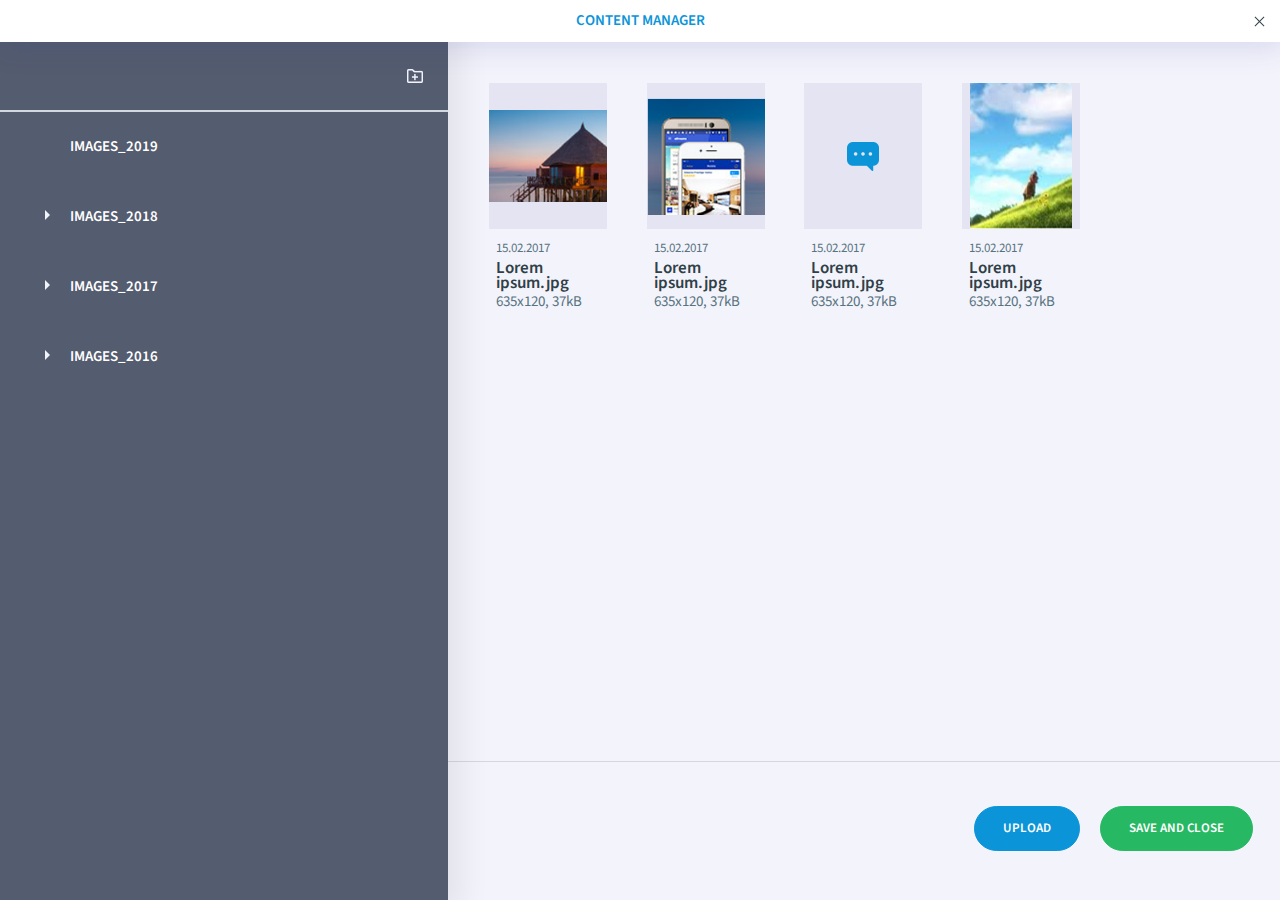
==== choose_img.html @ 53bb7598 "Moved all stuff to root folder." ====
<!DOCTYPE html>
<html lang="en">
<head>
  <meta charset="UTF-8">
  <meta name="viewport" content="width=device-width, initial-scale=1.0">
  <title>Choose Image</title>
  <!--style files-->
  <link rel="stylesheet" href="stylesheets/imcms-imports_files.css">
  <!--jquery-->
  <script
      src="https://code.jquery.com/jquery-1.12.4.min.js"
      integrity="sha256-ZosEbRLbNQzLpnKIkEdrPv7lOy9C27hHQ+Xp8a4MxAQ="
      crossorigin="anonymous"></script>
  <script src="libs/jquery.mask.min.js"></script>
</head>
<body>

<div class="imcms-content-manager">

  <div class="imcms-content-manager__head imcms-head">
    <div class="imcms-head__title imcms-title">content manager</div>
    <button type="button" class="imcms-button imcms-button--close"></button>
  </div>

  <div class="imcms-content-manager__left-side imcms-left-side">
    <div class="imcms-main-folders-controls">
      <button type="button" id="closeFolders" class="imcms-button imcms-button--close"></button>
      <div class="imcms-main-folders-controls__control imcms-control imcms-control--create"></div>
    </div>
  </div>

  <div class="imcms-content-manager__right-side imcms-right-side">
    <div class="imcms-choose-img-wrap" data-img-id="1">
      <div class="imcms-choose-img"></div>
      <div class="imcms-choose-img-description">
        <div class="imcms-choose-img-description__date">15.02.2017</div>
        <button type="button"
                class="imcms-choose-img-description__button imcms-button imcms-button--close"></button>
        <div class="imcms-choose-img-description__img-title imcms-title">Lorem ipsum.jpg</div>
        <div class="imcms-choose-img-description__img-size">635x120, 37kB</div>
      </div>
    </div>

    <div class="imcms-choose-img-wrap" data-img-id="2">
      <div class="imcms-choose-img" style="background-image: url('img/choose_img/img2.png')"></div>
      <div class="imcms-choose-img-description">
        <div class="imcms-choose-img-description__date">15.02.2017</div>
        <button type="button"
                class="imcms-choose-img-description__button imcms-button imcms-button--close"></button>
        <div class="imcms-choose-img-description__img-title imcms-title">Lorem ipsum.jpg</div>
        <div class="imcms-choose-img-description__img-size">635x120, 37kB</div>
      </div>
    </div>

    <div class="imcms-choose-img-wrap" data-img-id="3">
      <div class="imcms-choose-img"
           style="background-image: url('img/choose_img/img3.png'); background-size: auto"></div>
      <div class="imcms-choose-img-description">
        <div class="imcms-choose-img-description__date">15.02.2017</div>
        <button type="button"
                class="imcms-choose-img-description__button imcms-button imcms-button--close"></button>
        <div class="imcms-choose-img-description__img-title imcms-title">Lorem ipsum.jpg</div>
        <div class="imcms-choose-img-description__img-size">635x120, 37kB</div>
      </div>
    </div>

    <div class="imcms-choose-img-wrap" data-img-id="4">
      <div class="imcms-choose-img" style="background-image: url('img/choose_img/img4.png');"></div>
      <div class="imcms-choose-img-description">
        <div class="imcms-choose-img-description__date">15.02.2017</div>
        <button type="button"
                class="imcms-choose-img-description__button imcms-button imcms-button--close"></button>
        <div class="imcms-choose-img-description__img-title imcms-title">Lorem ipsum.jpg</div>
        <div class="imcms-choose-img-description__img-size">635x120, 37kB</div>
      </div>
    </div>
  </div>
  <div class="imcms-content-manager__footer imcms-footer imcms-buttons">
    <button type="button" id="openCloseFolders" class="imcms-button--neutral imcms-button" data-state="close">Show
      folders
    </button>
    <button type="button" class="imcms-button--positive imcms-button">Upload</button>
    <button type="button" class="imcms-button--save imcms-button">Save and close</button>
  </div>
</div>


</body>
<script src="scripts/imcms_main.js"></script>
<script src="scripts/imcms_select.js"></script>
<script src="scripts/imcms_numberbox.js"></script>
<script src="scripts/imcms_button.js"></script>
<script src="scripts/imcms_date_picker.js"></script>
<script src="scripts/imcms_calendar.js"></script>
<script src="scripts/imcms_time_picker.js"></script>
<script src="scripts/imcms_keyword.js"></script>
<script src="scripts/admin/imcms_admin_panel.js"></script>
<script src="scripts/admin/imcms_pop_up.js"></script>
<script src="scripts/choose_img/imcms_folders.js"></script>
<script src="scripts/choose_img/imcms_choose_img.js"></script>
<script src="scripts/choose_img/imcms_content_manager.js"></script>
<script src="scripts/image_editor/imcms_image_editor.js"></script>
<script src="scripts/image_editor/imcms_image_editor_bottom_panel.js"></script>
<script src="scripts/image_editor/imcms_image_editor_crop.js"></script>
<script src="scripts/menu_editor/imcms_menu_editor.js"></script>


<script src="scripts/modal_window/imcms_modal_window.js"></script>

<script src="scripts/REST/imcms_rest.js"></script>


<script src="scripts/imcms_initialize.js"></script>
</html>
---- stylesheets/imcms-imports_files.css ----
@import url("imcms-reset.css");
@import url("imcms-main.css");
@import url("grid/imcms-grid.css");
@import url("imcms-access_tabs_page.css");
@import url("imcms-button.css");
@import url("imcms-buttons.css");
@import url("imcms-calendar.css");
@import url("imcms-checkboxes.css");
@import url("imcms-checkbox.css");
@import url("imcms-choose_file.css");
@import url("imcms-date_picker.css");
@import url("imcms-time_picker.css");
@import url("imcms-date_time.css");
@import url("imcms-input.css");
@import url("imcms-field.css");
@import url("imcms-flag.css");
@import url("imcms-flags.css");
@import url("imcms-fonts.css");
@import url("imcms-form.css");
@import url("imcms-messages.css");
@import url("imcms-head.css");
@import url("imcms-keyword.css");
@import url("imcms-label.css");
@import url("imcms-number_box.css");
@import url("imcms-placeholder.css");
@import url("imcms-pop_up_modal.css");
@import url("imcms-radio.css");
@import url("imcms-radios.css");
@import url("imcms-scrollbar.css");
@import url("imcms-select.css");
@import url("imcms-space-around-inputs.css");
@import url("imcms-switch.css");
@import url("imcms-switches.css");
@import url("imcms-tabs.css");
@import url("imcms-text_area.css");
@import url("imcms-text_box.css");
@import url("imcms-grid.css");
@import url("imcms-sides.css");
@import url("admin/imcms-admin_panel.css");
@import url("admin/imcms-menu.css");
@import url("choose_img/imcms-content_manager.css");
@import url("choose_img/imcms-folders.css");
@import url("choose_img/imcms-folder.css");
@import url("choose_img/imcms-choose_img.css");
@import url("imcms-controls.css");
@import url("imcms-control.css");
@import url("image_editor/imcms-image_editor.css");
@import url("image_editor/imcms-image-characteristics.css");
@import url("image_editor/imcms-editable-img.css");
@import url("image_editor/imcms-crop-area.css");
@import url("image_editor/imcms-editable-controls-area.css");
@import url("image_editor/imcms-editable-img-controls.css");
@import url("image_editor/imcms-edit-size.css");
@import url("image_editor/imcms-edit-image.css");
@import url("image_editor/imcms-advanced-mode.css");
@import url("image_editor/imcms-image-editor-MEDIA.css");
@import url("modal_window/imcms-modal_window.css");
@import url("menu_editor/imcms-menu_editor.css");
@import url("menu_editor/imcms-edit-menu-list.css");
@import url("menu_editor/imcms-menu_items.css");
@import url("menu_editor/imcms-menu_item.css");
@import url("menu_editor/imcms-menu_list.css");
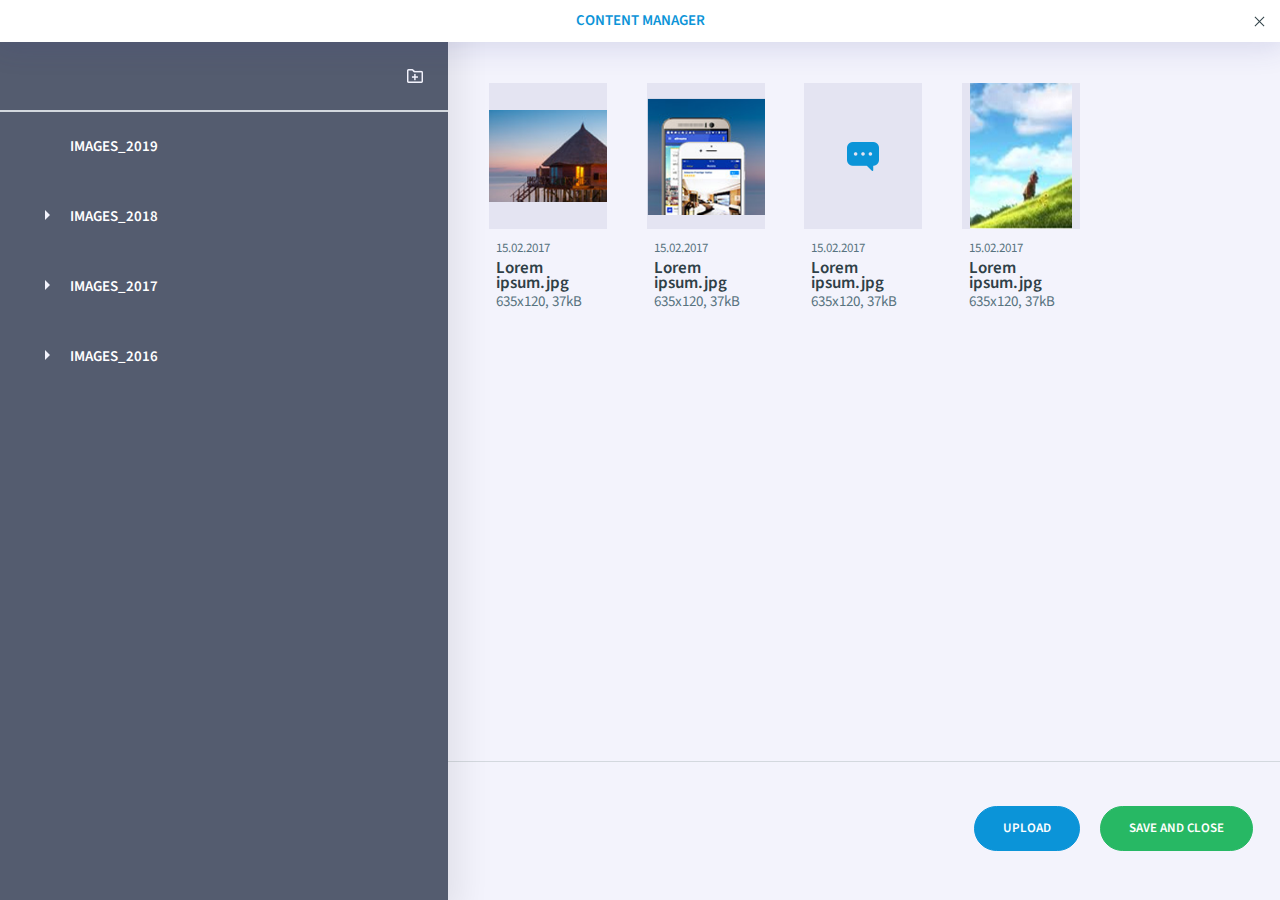
==== commit aea46e3b: "added last changes from old repository" ====
--- a/choose_img.html
+++ b/choose_img.html
@@ -1,87 +1,87 @@
 <!DOCTYPE html>
 <html lang="en">
 <head>
-  <meta charset="UTF-8">
-  <meta name="viewport" content="width=device-width, initial-scale=1.0">
-  <title>Choose Image</title>
-  <!--style files-->
-  <link rel="stylesheet" href="stylesheets/imcms-imports_files.css">
-  <!--jquery-->
-  <script
-      src="https://code.jquery.com/jquery-1.12.4.min.js"
-      integrity="sha256-ZosEbRLbNQzLpnKIkEdrPv7lOy9C27hHQ+Xp8a4MxAQ="
-      crossorigin="anonymous"></script>
-  <script src="libs/jquery.mask.min.js"></script>
+    <meta charset="UTF-8">
+    <meta name="viewport" content="width=device-width, initial-scale=1.0">
+    <title>Choose Image</title>
+    <!--style files-->
+    <link rel="stylesheet" href="stylesheets/imcms-imports_files.css">
+    <!--jquery-->
+    <script
+            src="https://code.jquery.com/jquery-1.12.4.min.js"
+            integrity="sha256-ZosEbRLbNQzLpnKIkEdrPv7lOy9C27hHQ+Xp8a4MxAQ="
+            crossorigin="anonymous"></script>
+    <script src="libs/jquery.mask.min.js"></script>
 </head>
 <body>
 
 <div class="imcms-content-manager">
 
-  <div class="imcms-content-manager__head imcms-head">
-    <div class="imcms-head__title imcms-title">content manager</div>
-    <button type="button" class="imcms-button imcms-button--close"></button>
-  </div>
-
-  <div class="imcms-content-manager__left-side imcms-left-side">
-    <div class="imcms-main-folders-controls">
-      <button type="button" id="closeFolders" class="imcms-button imcms-button--close"></button>
-      <div class="imcms-main-folders-controls__control imcms-control imcms-control--create"></div>
-    </div>
-  </div>
-
-  <div class="imcms-content-manager__right-side imcms-right-side">
-    <div class="imcms-choose-img-wrap" data-img-id="1">
-      <div class="imcms-choose-img"></div>
-      <div class="imcms-choose-img-description">
-        <div class="imcms-choose-img-description__date">15.02.2017</div>
-        <button type="button"
-                class="imcms-choose-img-description__button imcms-button imcms-button--close"></button>
-        <div class="imcms-choose-img-description__img-title imcms-title">Lorem ipsum.jpg</div>
-        <div class="imcms-choose-img-description__img-size">635x120, 37kB</div>
-      </div>
+    <div class="imcms-content-manager__head imcms-head">
+        <div class="imcms-head__title imcms-title">content manager</div>
+        <button type="button" id="goHome" class="imcms-button imcms-button--close"></button>
     </div>
 
-    <div class="imcms-choose-img-wrap" data-img-id="2">
-      <div class="imcms-choose-img" style="background-image: url('img/choose_img/img2.png')"></div>
-      <div class="imcms-choose-img-description">
-        <div class="imcms-choose-img-description__date">15.02.2017</div>
-        <button type="button"
-                class="imcms-choose-img-description__button imcms-button imcms-button--close"></button>
-        <div class="imcms-choose-img-description__img-title imcms-title">Lorem ipsum.jpg</div>
-        <div class="imcms-choose-img-description__img-size">635x120, 37kB</div>
-      </div>
+    <div class="imcms-content-manager__left-side imcms-left-side">
+        <div class="imcms-main-folders-controls">
+            <button type="button" id="closeFolders" class="imcms-button imcms-button--close"></button>
+            <div class="imcms-main-folders-controls__control imcms-control imcms-control--create"></div>
+        </div>
     </div>
 
-    <div class="imcms-choose-img-wrap" data-img-id="3">
-      <div class="imcms-choose-img"
-           style="background-image: url('img/choose_img/img3.png'); background-size: auto"></div>
-      <div class="imcms-choose-img-description">
-        <div class="imcms-choose-img-description__date">15.02.2017</div>
-        <button type="button"
-                class="imcms-choose-img-description__button imcms-button imcms-button--close"></button>
-        <div class="imcms-choose-img-description__img-title imcms-title">Lorem ipsum.jpg</div>
-        <div class="imcms-choose-img-description__img-size">635x120, 37kB</div>
-      </div>
+    <div class="imcms-content-manager__right-side imcms-right-side">
+        <div class="imcms-choose-img-wrap" data-img-id="1">
+            <div class="imcms-choose-img"></div>
+            <div class="imcms-choose-img-description">
+                <div class="imcms-choose-img-description__date">15.02.2017</div>
+                <button type="button"
+                        class="imcms-choose-img-description__button imcms-button imcms-button--close"></button>
+                <div class="imcms-choose-img-description__img-title imcms-title">Lorem ipsum.jpg</div>
+                <div class="imcms-choose-img-description__img-size">635x120, 37kB</div>
+            </div>
+        </div>
+
+        <div class="imcms-choose-img-wrap" data-img-id="2">
+            <div class="imcms-choose-img" style="background-image: url('img/choose_img/img2.png')"></div>
+            <div class="imcms-choose-img-description">
+                <div class="imcms-choose-img-description__date">15.02.2017</div>
+                <button type="button"
+                        class="imcms-choose-img-description__button imcms-button imcms-button--close"></button>
+                <div class="imcms-choose-img-description__img-title imcms-title">Lorem ipsum.jpg</div>
+                <div class="imcms-choose-img-description__img-size">635x120, 37kB</div>
+            </div>
+        </div>
+
+        <div class="imcms-choose-img-wrap" data-img-id="3">
+            <div class="imcms-choose-img"
+                 style="background-image: url('img/choose_img/img3.png'); background-size: auto"></div>
+            <div class="imcms-choose-img-description">
+                <div class="imcms-choose-img-description__date">15.02.2017</div>
+                <button type="button"
+                        class="imcms-choose-img-description__button imcms-button imcms-button--close"></button>
+                <div class="imcms-choose-img-description__img-title imcms-title">Lorem ipsum.jpg</div>
+                <div class="imcms-choose-img-description__img-size">635x120, 37kB</div>
+            </div>
+        </div>
+
+        <div class="imcms-choose-img-wrap" data-img-id="4">
+            <div class="imcms-choose-img" style="background-image: url('img/choose_img/img4.png');"></div>
+            <div class="imcms-choose-img-description">
+                <div class="imcms-choose-img-description__date">15.02.2017</div>
+                <button type="button"
+                        class="imcms-choose-img-description__button imcms-button imcms-button--close"></button>
+                <div class="imcms-choose-img-description__img-title imcms-title">Lorem ipsum.jpg</div>
+                <div class="imcms-choose-img-description__img-size">635x120, 37kB</div>
+            </div>
+        </div>
     </div>
-
-    <div class="imcms-choose-img-wrap" data-img-id="4">
-      <div class="imcms-choose-img" style="background-image: url('img/choose_img/img4.png');"></div>
-      <div class="imcms-choose-img-description">
-        <div class="imcms-choose-img-description__date">15.02.2017</div>
-        <button type="button"
-                class="imcms-choose-img-description__button imcms-button imcms-button--close"></button>
-        <div class="imcms-choose-img-description__img-title imcms-title">Lorem ipsum.jpg</div>
-        <div class="imcms-choose-img-description__img-size">635x120, 37kB</div>
-      </div>
+    <div class="imcms-content-manager__footer imcms-footer imcms-buttons">
+        <button type="button" id="openCloseFolders" class="imcms-button--neutral imcms-button" data-state="close">Show
+            folders
+        </button>
+        <button type="button" class="imcms-button--positive imcms-button">Upload</button>
+        <button type="button" class="imcms-button--save imcms-button">Save and close</button>
     </div>
-  </div>
-  <div class="imcms-content-manager__footer imcms-footer imcms-buttons">
-    <button type="button" id="openCloseFolders" class="imcms-button--neutral imcms-button" data-state="close">Show
-      folders
-    </button>
-    <button type="button" class="imcms-button--positive imcms-button">Upload</button>
-    <button type="button" class="imcms-button--save imcms-button">Save and close</button>
-  </div>
 </div>
 
 
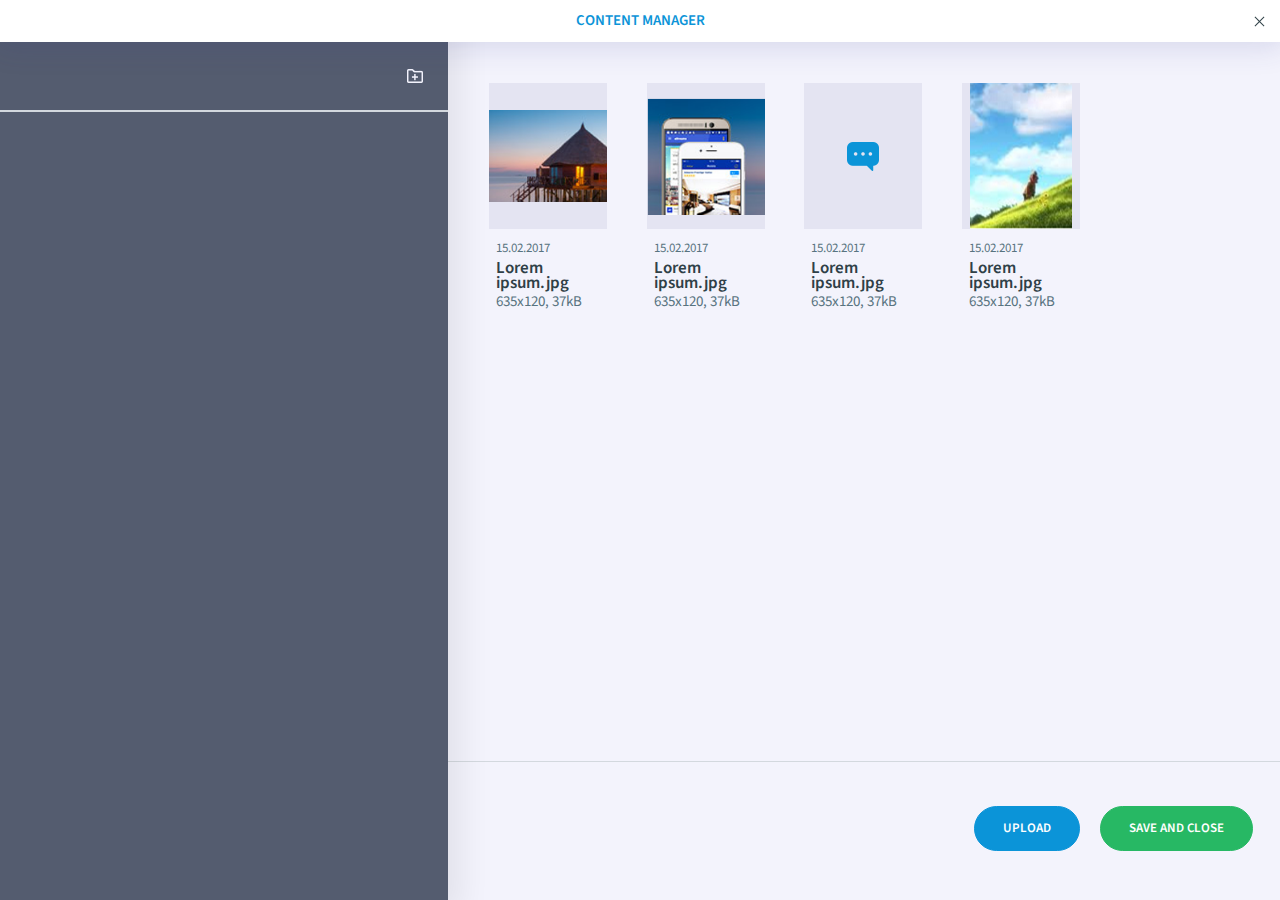
==== commit 269625e6: "- Added jquery-ui to modules loader; - Removed redundant file and imports." ====
--- a/choose_img.html
+++ b/choose_img.html
@@ -6,12 +6,6 @@
     <title>Choose Image</title>
     <!--style files-->
     <link rel="stylesheet" href="stylesheets/imcms-imports_files.css">
-    <!--jquery-->
-    <script
-            src="https://code.jquery.com/jquery-1.12.4.min.js"
-            integrity="sha256-ZosEbRLbNQzLpnKIkEdrPv7lOy9C27hHQ+Xp8a4MxAQ="
-            crossorigin="anonymous"></script>
-    <script src="libs/jquery.mask.min.js"></script>
 </head>
 <body>
 
@@ -87,28 +81,4 @@
 
 </body>
 <script src="scripts/imcms_main.js"></script>
-<script src="scripts/imcms_select.js"></script>
-<script src="scripts/imcms_numberbox.js"></script>
-<script src="scripts/imcms_button.js"></script>
-<script src="scripts/imcms_date_picker.js"></script>
-<script src="scripts/imcms_calendar.js"></script>
-<script src="scripts/imcms_time_picker.js"></script>
-<script src="scripts/imcms_keyword.js"></script>
-<script src="scripts/admin/imcms_admin_panel.js"></script>
-<script src="scripts/admin/imcms_pop_up.js"></script>
-<script src="scripts/choose_img/imcms_folders.js"></script>
-<script src="scripts/choose_img/imcms_choose_img.js"></script>
-<script src="scripts/choose_img/imcms_content_manager.js"></script>
-<script src="scripts/image_editor/imcms_image_editor.js"></script>
-<script src="scripts/image_editor/imcms_image_editor_bottom_panel.js"></script>
-<script src="scripts/image_editor/imcms_image_editor_crop.js"></script>
-<script src="scripts/menu_editor/imcms_menu_editor.js"></script>
-
-
-<script src="scripts/modal_window/imcms_modal_window.js"></script>
-
-<script src="scripts/REST/imcms_rest.js"></script>
-
-
-<script src="scripts/imcms_initialize.js"></script>
-</html>+</html>
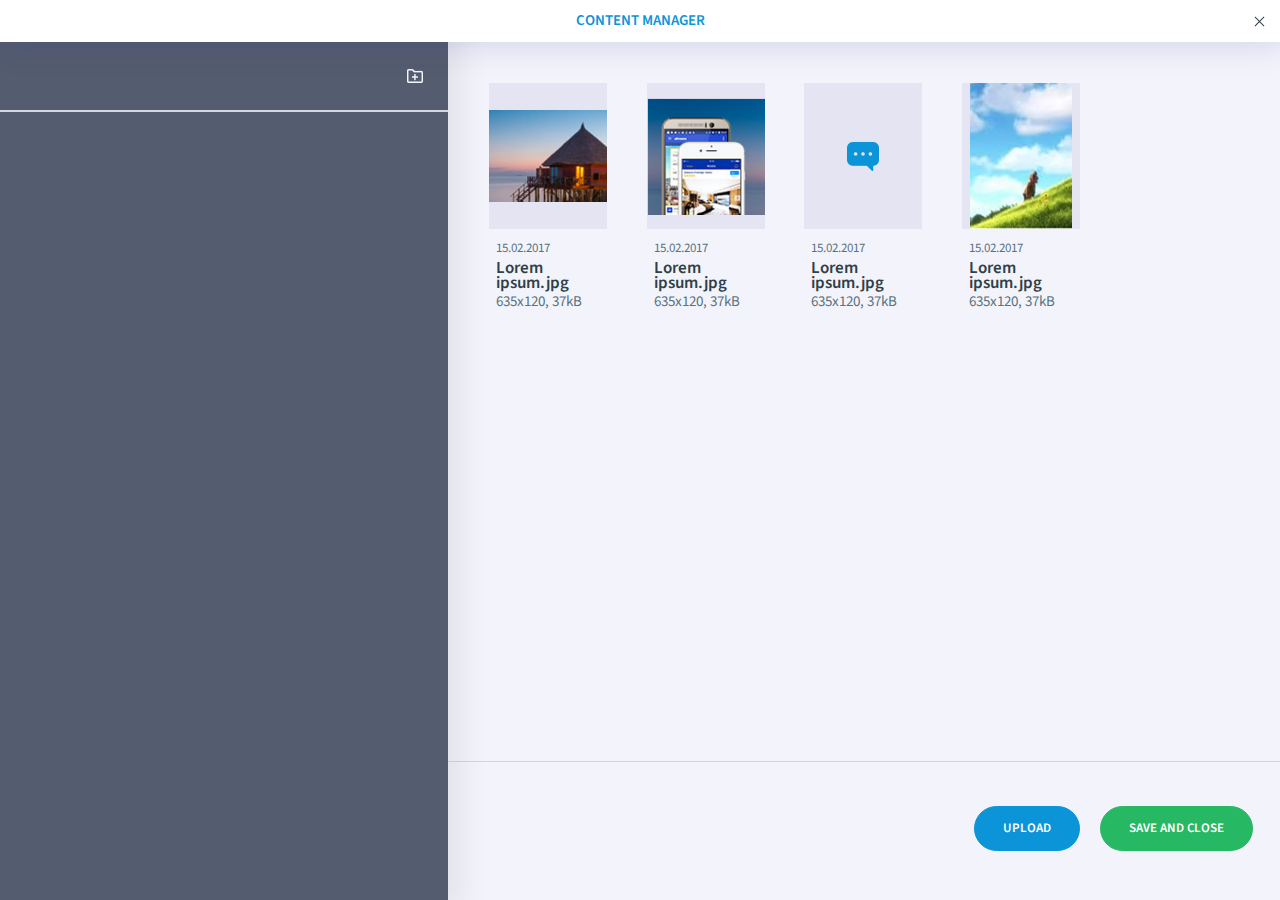
==== commit f1d5cca8: "- Optimised JS loading; - Created entry point for scripts." ====
--- a/choose_img.html
+++ b/choose_img.html
@@ -80,5 +80,5 @@
 
 
 </body>
-<script src="scripts/imcms_main.js"></script>
+<script async src="scripts/imcms_main.js" data-name="imcms" data-main="scripts/demo.js"></script>
 </html>
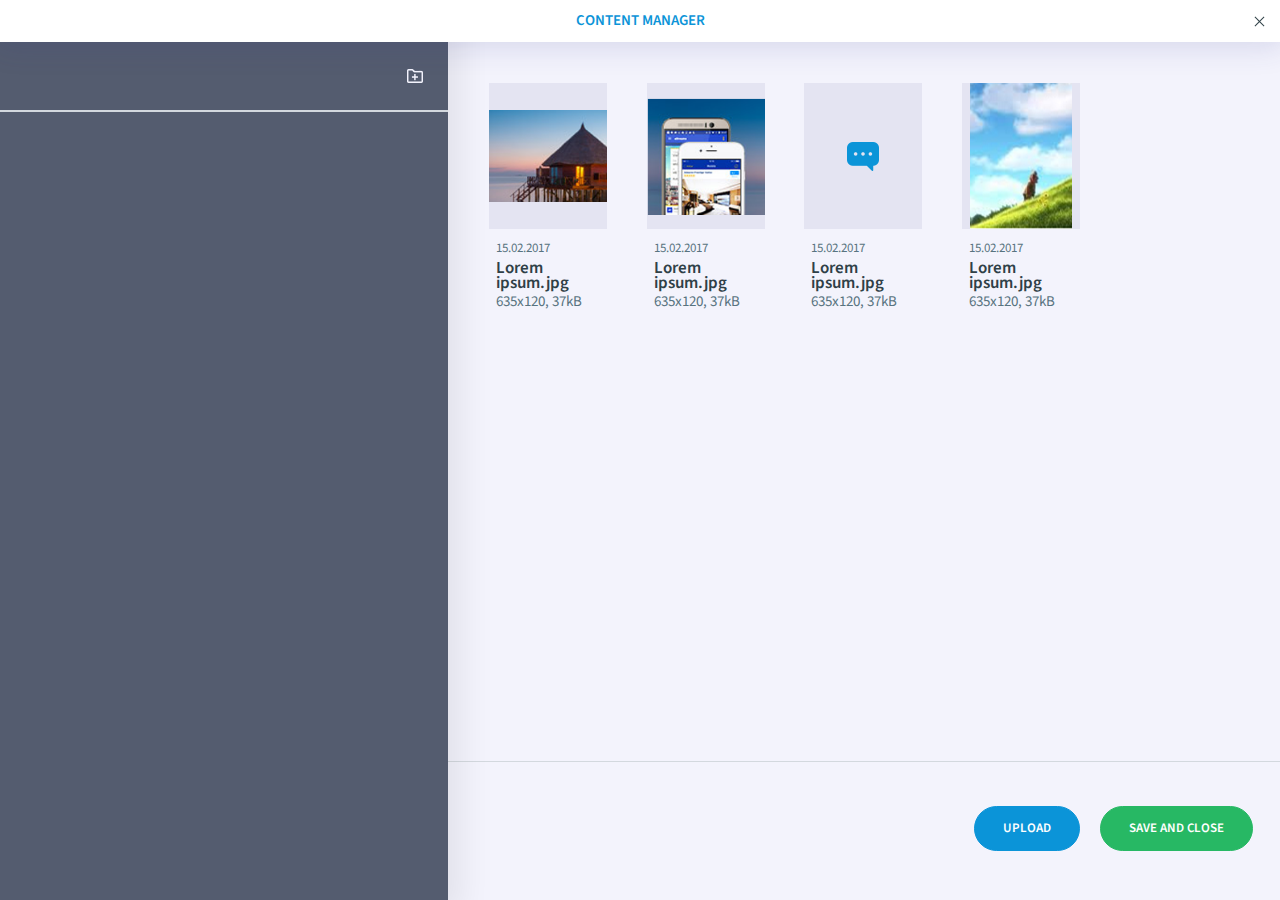
==== commit b89c9546: "- Prepared stuff for creating imCMS elements builder." ====
--- a/choose_img.html
+++ b/choose_img.html
@@ -80,5 +80,5 @@
 
 
 </body>
-<script async src="scripts/imcms_main.js" data-name="imcms" data-main="scripts/demo.js"></script>
+<script async src="scripts/imcms_main.js" data-name="imcms" data-main="scripts/start.js"></script>
 </html>
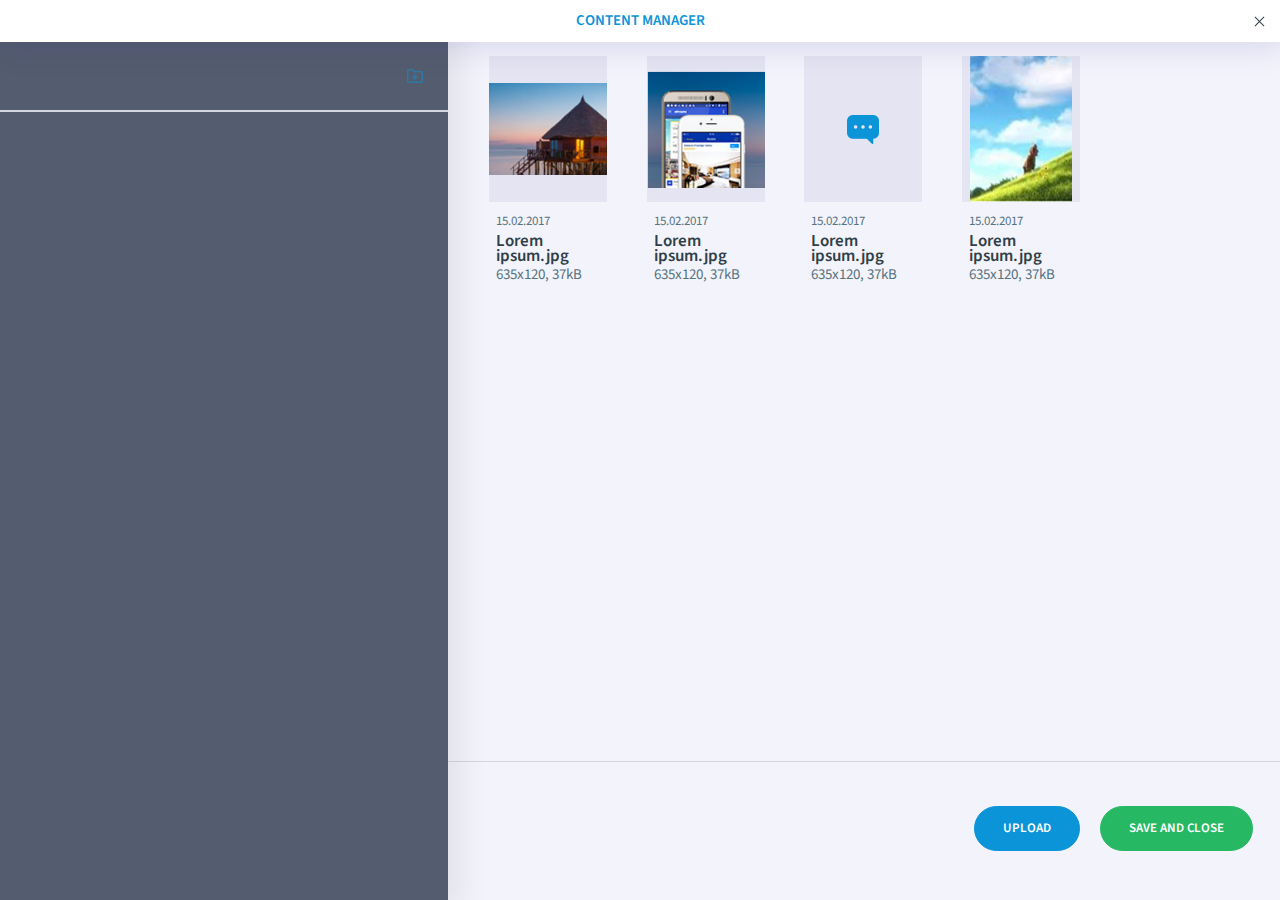
==== commit f599655d: "Used new demo script on content manager demo page." ====
--- a/choose_img.html
+++ b/choose_img.html
@@ -80,5 +80,5 @@
 
 
 </body>
-<script async src="scripts/imcms_main.js" data-name="imcms" data-main="scripts/start.js"></script>
+<script async src="scripts/imcms_main.js" data-name="imcms" data-main="scripts/demo_content_manager.js"></script>
 </html>
--- a/stylesheets/imcms-imports_files.css
+++ b/stylesheets/imcms-imports_files.css
@@ -7,7 +7,7 @@
 @import url("imcms-calendar.css");
 @import url("imcms-checkboxes.css");
 @import url("imcms-checkbox.css");
-@import url("imcms-choose_file.css");
+@import url("imcms-choose_image.css");
 @import url("imcms-date_picker.css");
 @import url("imcms-time_picker.css");
 @import url("imcms-date_time.css");
@@ -56,7 +56,8 @@
 @import url("image_editor/imcms-image-editor-MEDIA.css");
 @import url("modal_window/imcms-modal_window.css");
 @import url("menu_editor/imcms-menu_editor.css");
-@import url("menu_editor/imcms-edit-menu-list.css");
 @import url("menu_editor/imcms-menu_items.css");
 @import url("menu_editor/imcms-menu_item.css");
 @import url("menu_editor/imcms-menu_list.css");
+@import url("document_editor/imcms-document-editor.css");
+@import url("document_editor/imcms-document-editor-head.css");
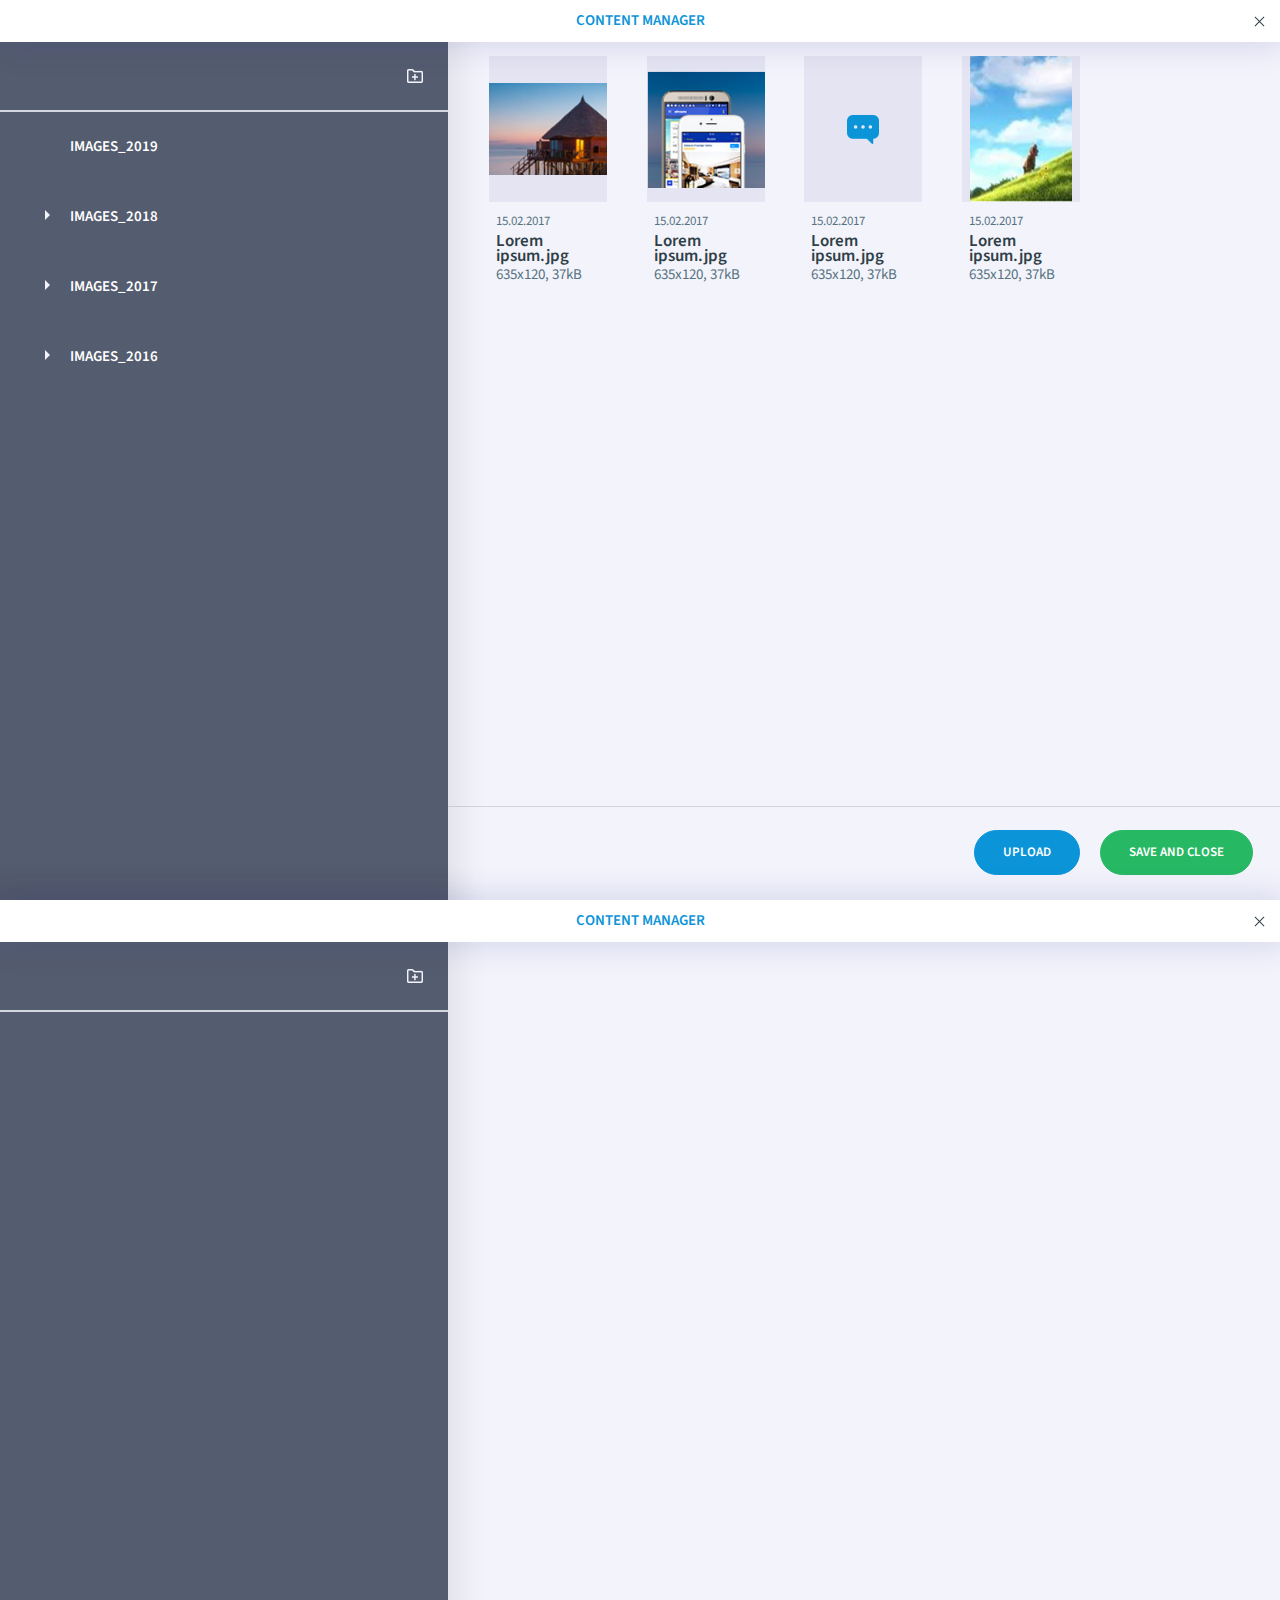
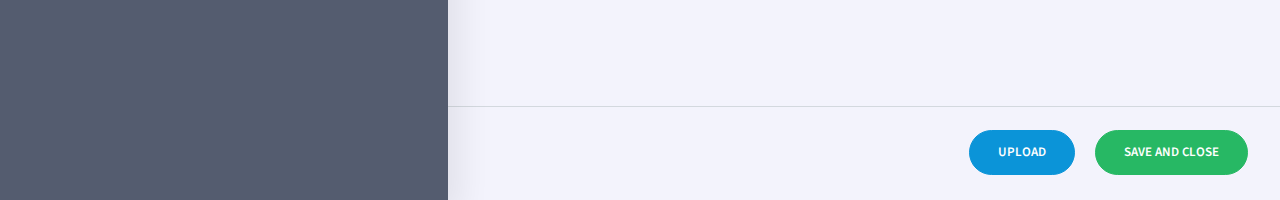
==== commit 5f9d1faa: "Fixed some html structure and CSS for content manager." ====
--- a/choose_img.html
+++ b/choose_img.html
@@ -17,8 +17,8 @@
     </div>
 
     <div class="imcms-content-manager__left-side imcms-left-side">
-        <div class="imcms-main-folders-controls">
-            <button type="button" id="closeFolders" class="imcms-button imcms-button--close"></button>
+        <button type="button" id="closeFolders" class="imcms-button imcms-button--close"></button>
+        <div class="imcms-main-folders-controls imcms-left-side__controls">
             <div class="imcms-main-folders-controls__control imcms-control imcms-control--create"></div>
         </div>
     </div>
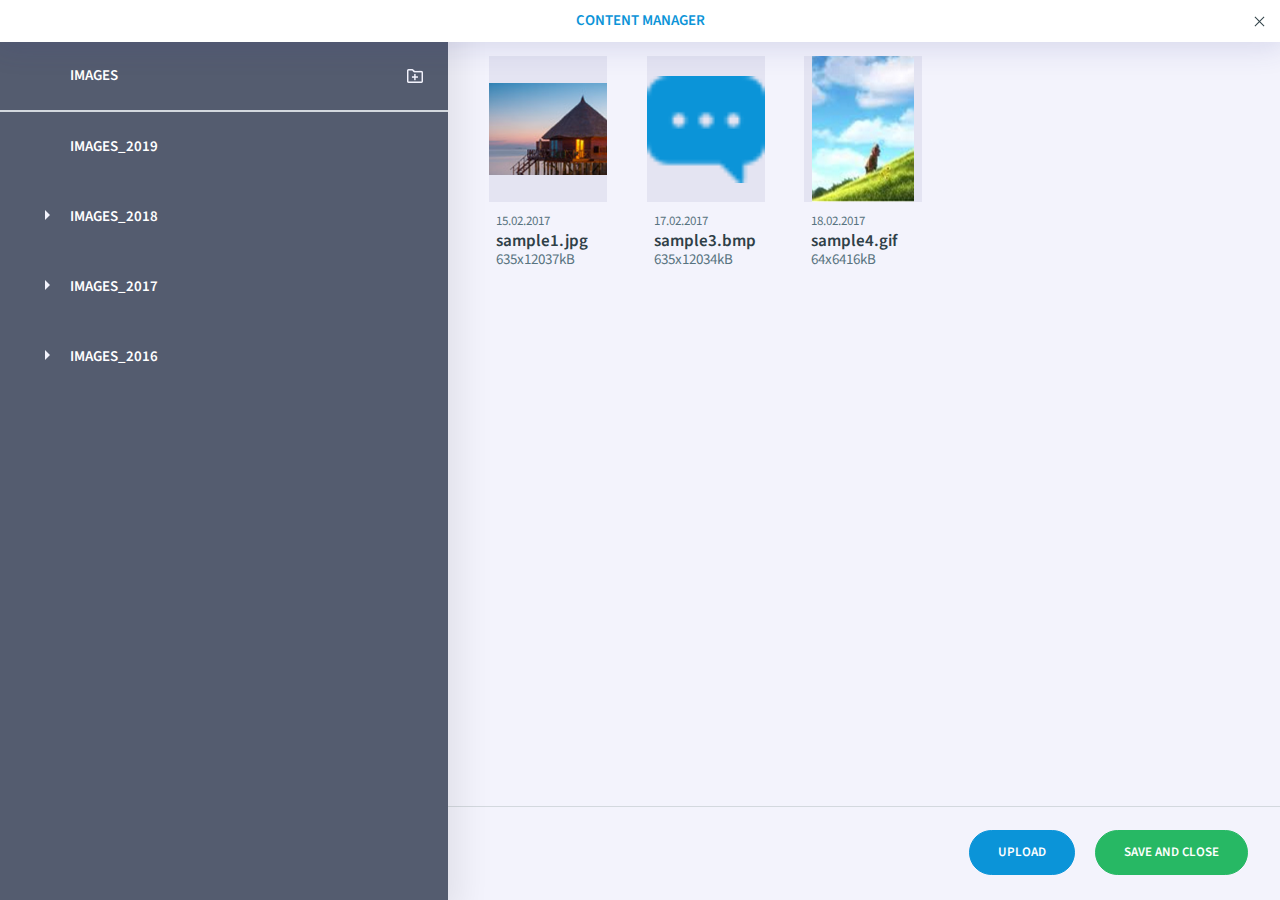
==== commit 3eec3d81: "Removed old "choose image" HTML" ====
--- a/choose_img.html
+++ b/choose_img.html
@@ -8,77 +8,6 @@
     <link rel="stylesheet" href="stylesheets/imcms-imports_files.css">
 </head>
 <body>
-
-<div class="imcms-content-manager">
-
-    <div class="imcms-content-manager__head imcms-head">
-        <div class="imcms-head__title imcms-title">content manager</div>
-        <button type="button" id="goHome" class="imcms-button imcms-button--close"></button>
-    </div>
-
-    <div class="imcms-content-manager__left-side imcms-left-side">
-        <button type="button" id="closeFolders" class="imcms-button imcms-button--close"></button>
-        <div class="imcms-main-folders-controls imcms-left-side__controls">
-            <div class="imcms-main-folders-controls__control imcms-control imcms-control--create"></div>
-        </div>
-    </div>
-
-    <div class="imcms-content-manager__right-side imcms-right-side">
-        <div class="imcms-choose-img-wrap" data-img-id="1">
-            <div class="imcms-choose-img"></div>
-            <div class="imcms-choose-img-description">
-                <div class="imcms-choose-img-description__date">15.02.2017</div>
-                <button type="button"
-                        class="imcms-choose-img-description__button imcms-button imcms-button--close"></button>
-                <div class="imcms-choose-img-description__img-title imcms-title">Lorem ipsum.jpg</div>
-                <div class="imcms-choose-img-description__img-size">635x120, 37kB</div>
-            </div>
-        </div>
-
-        <div class="imcms-choose-img-wrap" data-img-id="2">
-            <div class="imcms-choose-img" style="background-image: url('img/choose_img/img2.png')"></div>
-            <div class="imcms-choose-img-description">
-                <div class="imcms-choose-img-description__date">15.02.2017</div>
-                <button type="button"
-                        class="imcms-choose-img-description__button imcms-button imcms-button--close"></button>
-                <div class="imcms-choose-img-description__img-title imcms-title">Lorem ipsum.jpg</div>
-                <div class="imcms-choose-img-description__img-size">635x120, 37kB</div>
-            </div>
-        </div>
-
-        <div class="imcms-choose-img-wrap" data-img-id="3">
-            <div class="imcms-choose-img"
-                 style="background-image: url('img/choose_img/img3.png'); background-size: auto"></div>
-            <div class="imcms-choose-img-description">
-                <div class="imcms-choose-img-description__date">15.02.2017</div>
-                <button type="button"
-                        class="imcms-choose-img-description__button imcms-button imcms-button--close"></button>
-                <div class="imcms-choose-img-description__img-title imcms-title">Lorem ipsum.jpg</div>
-                <div class="imcms-choose-img-description__img-size">635x120, 37kB</div>
-            </div>
-        </div>
-
-        <div class="imcms-choose-img-wrap" data-img-id="4">
-            <div class="imcms-choose-img" style="background-image: url('img/choose_img/img4.png');"></div>
-            <div class="imcms-choose-img-description">
-                <div class="imcms-choose-img-description__date">15.02.2017</div>
-                <button type="button"
-                        class="imcms-choose-img-description__button imcms-button imcms-button--close"></button>
-                <div class="imcms-choose-img-description__img-title imcms-title">Lorem ipsum.jpg</div>
-                <div class="imcms-choose-img-description__img-size">635x120, 37kB</div>
-            </div>
-        </div>
-    </div>
-    <div class="imcms-content-manager__footer imcms-footer imcms-buttons">
-        <button type="button" id="openCloseFolders" class="imcms-button--neutral imcms-button" data-state="close">Show
-            folders
-        </button>
-        <button type="button" class="imcms-button--positive imcms-button">Upload</button>
-        <button type="button" class="imcms-button--save imcms-button">Save and close</button>
-    </div>
-</div>
-
-
 </body>
 <script async src="scripts/imcms_main.js" data-name="imcms" data-main="scripts/demo_content_manager.js"></script>
 </html>
